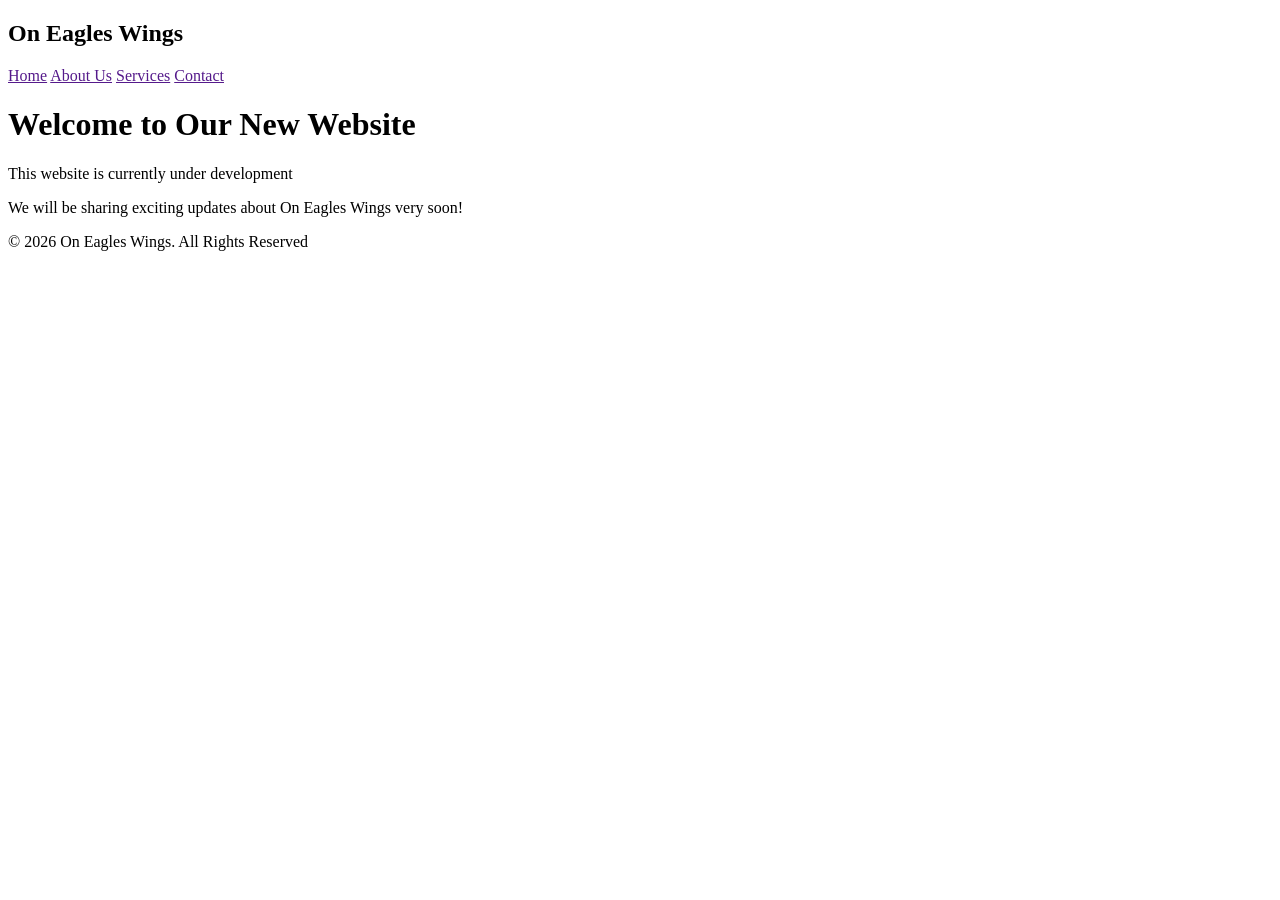
==== index.html @ 12a5b8b5 "Create index.html for On Eagles Wings website Initial creation of the index.html file for the On Eag" ====
<!DOCTYPE html>
<html>
<head>
  <title>On Eagles Wings Website</title>
</head>

<body>
  
  <menuheader> 
    <h2>On Eagles Wings</h2>
    <menubar>
      <a href="">Home</a>
      <a href="">About Us</a>
      <a href="">Services</a>
      <a href="">Contact</a>
    </menubar> 
  </menuheader>

  <Intro>
    <h1>Welcome to Our New Website</h1>
    <p>This website is currently under development</p>
    <p>We will be sharing exciting updates about On Eagles Wings very soon!</p>
  </Intro>

  <footer>
    <p>&copy; 2026 On Eagles Wings. All Rights Reserved</p>
  </footer>
 


    
</body>
</html>
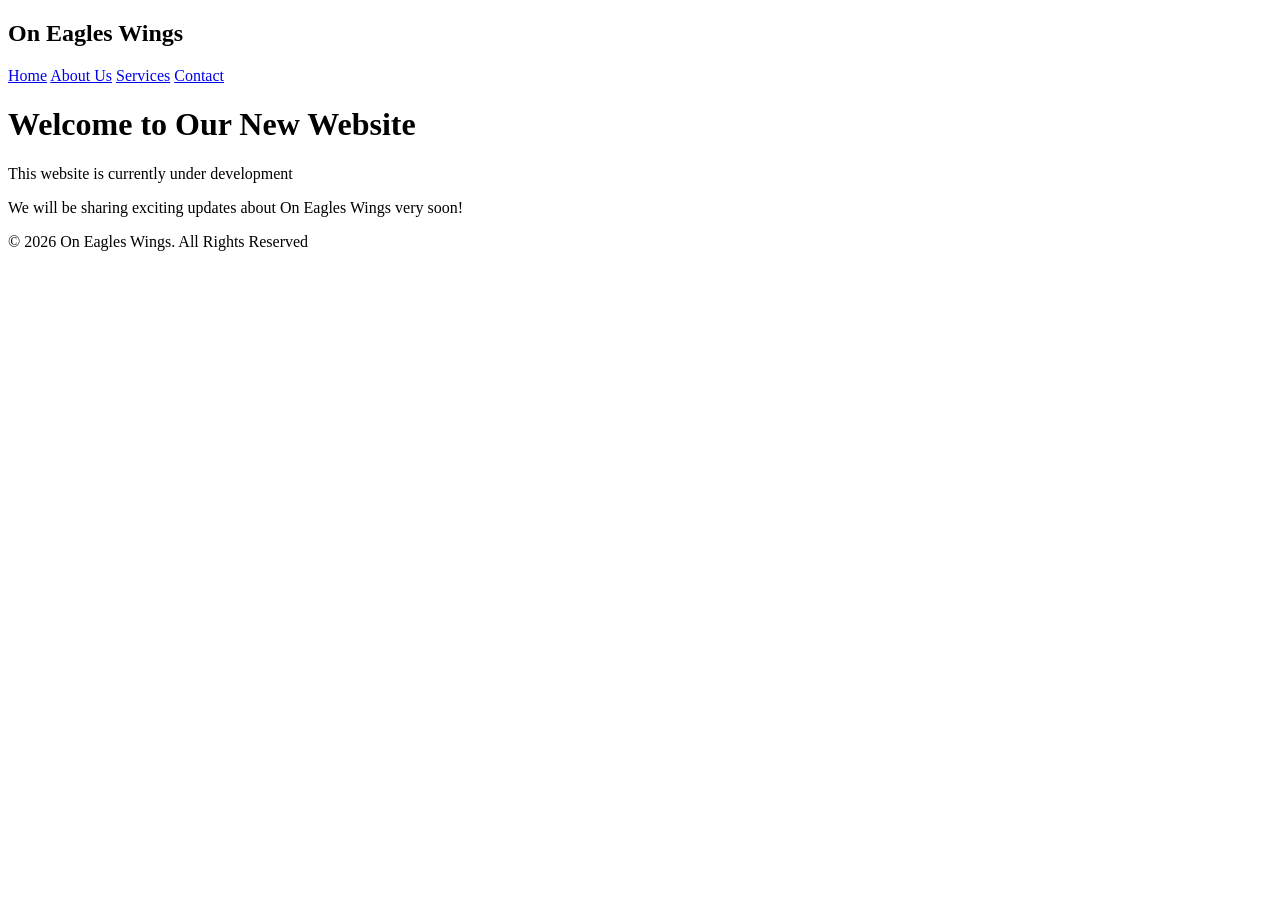
==== commit 857334c4: "Update links in menuheader for navigation" ====
--- a/index.html
+++ b/index.html
@@ -9,10 +9,10 @@
   <menuheader> 
     <h2>On Eagles Wings</h2>
     <menubar>
-      <a href="">Home</a>
-      <a href="">About Us</a>
-      <a href="">Services</a>
-      <a href="">Contact</a>
+      <a href="index.html">Home</a>
+      <a href="about.html">About Us</a>
+      <a href="services.html">Services</a>
+      <a href="contact.html">Contact</a>
     </menubar> 
   </menuheader>
 
@@ -25,9 +25,6 @@
   <footer>
     <p>&copy; 2026 On Eagles Wings. All Rights Reserved</p>
   </footer>
- 
-
-
-    
+     
 </body>
 </html>
